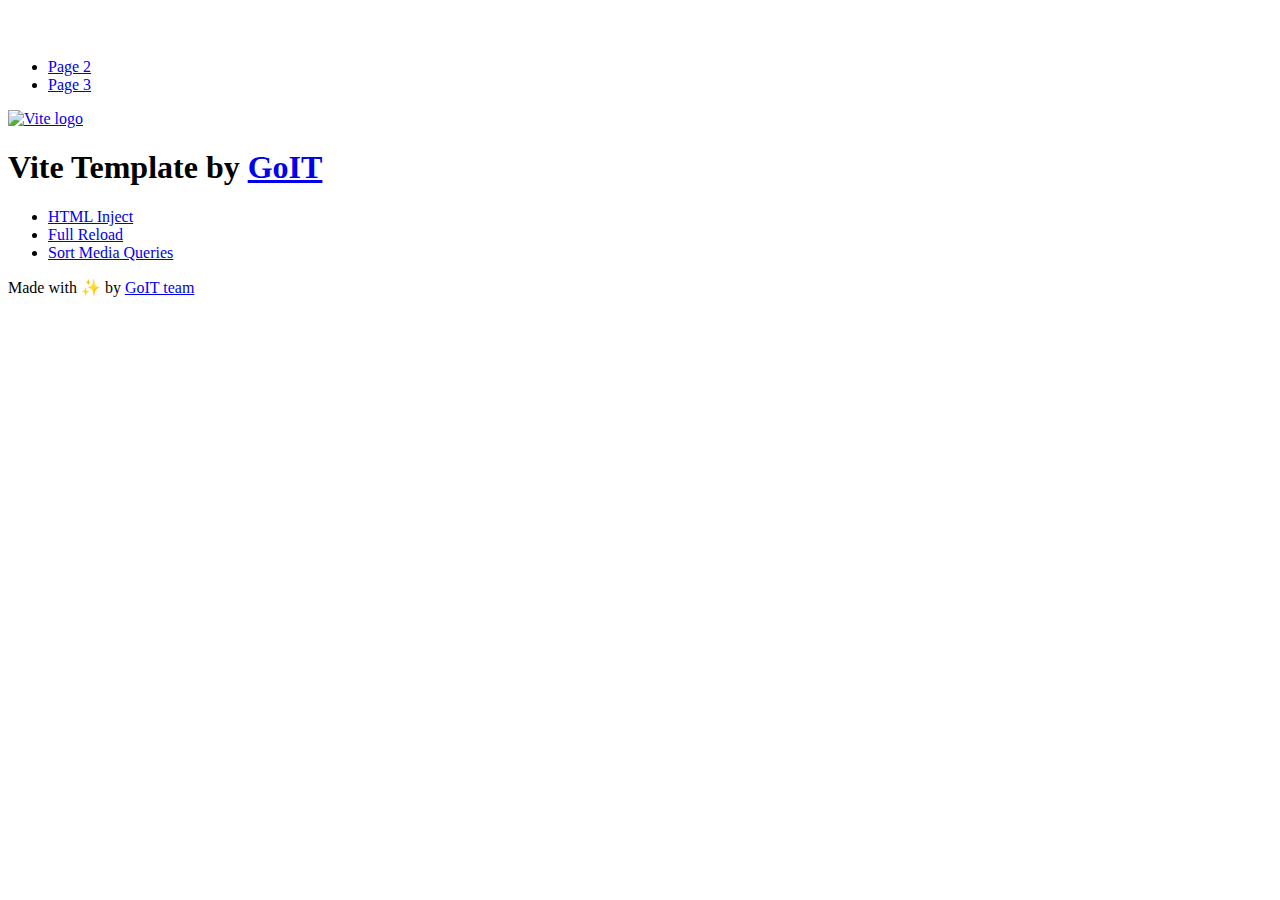
==== index.html @ ce857a0c "Deploying to gh-pages from @ Daria450/goit-js-hw-09@01b53c3dfd6a035c8fd737644300d55ceb1e0f62 🚀" ====
<!DOCTYPE html>
<html lang="en">
  <head>
    <meta charset="UTF-8" />
    <link rel="icon" type="image/svg+xml" href="/vanilla-app-template/favicon.svg" />
    <meta name="viewport" content="width=device-width, initial-scale=1.0" />
    <title>Vanilla App Template</title>
    <script type="module" crossorigin src="/vanilla-app-template/index.js"></script>
    <link rel="stylesheet" crossorigin href="/vanilla-app-template/assets/styles-DvPDDfy5.css">
  </head>
  <body>
    <header class="header">
  <div class="container">
    <nav class="nav">
      <a class="nav-logo" href="./index.html" aria-label="Site logo">
        <svg class="nav-logo-icon" width="100" height="30">
          <use href="/vanilla-app-template/assets/sprite-E8vg0sBb.svg#logo"></use>
        </svg>
      </a>
      <ul class="nav-list">
        <li class="nav-item">
          <a class="nav-link {=$highlight-act}" href="./page-2.html">Page 2</a>
        </li>
        <li class="nav-item">
          <a class="nav-link {=$highlight-curr}" href="./page-3.html">Page 3</a>
        </li>
      </ul>
    </nav>
  </div>
</header>


    <main>
      <!-- Loads the specified .html file -->
      <section class="vite-promo">
  <div class="container">
    <div class="vite-promo-thumb">
      <a
        class="vite-promo-link"
        href="https://vitejs.dev/"
        target="_blank"
        rel="noopener noreferrer"
        aria-label="Link to Vite official website"
        title="Vite.js  build tool"
      >
        <!-- Path to images as from index.html file -->
        <img
          class="pic"
          src="/vanilla-app-template/assets/vite-logo-9o_aqrTe.png"
          alt="Vite logo"
          width="640"
          height="640"
        />
      </a>
    </div>
    <h1 class="main-title">
      <span class="main-title-gradient">Vite</span>
      Template by
      <a
        class="main-title-link"
        href="https://github.com/goitacademy/vanilla-app-template"
        target="_blank"
        rel="noopener noreferrer"
      >
        GoIT
      </a>
    </h1>
  </div>
</section>

      <article class="badges">
  <div class="container">
    <ul class="badges-list">
      <li class="badges-item">
        <a
          class="badges-link"
          href="https://www.npmjs.com/package/vite-plugin-html-inject"
          target="_blank"
          rel="noopener noreferrer"
        >
          HTML Inject
        </a>
      </li>
      <li class="badges-item">
        <a
          class="badges-link"
          href="https://www.npmjs.com/package/vite-plugin-full-reload"
          target="_blank"
          rel="noopener noreferrer"
        >
          Full Reload
        </a>
      </li>
      <li class="badges-item">
        <a
          class="badges-link"
          href="https://www.npmjs.com/package/postcss-sort-media-queries"
          target="_blank"
          rel="noopener noreferrer"
        >
          Sort Media Queries
        </a>
      </li>
    </ul>
  </div>
</article>

    </main>

    <footer class="footer">
  <div class="container">
    <p class="footer-desc">
      Made with ✨ by
      <a
        class="footer-link"
        href="https://goit.global/ua/"
        target="_blank"
        rel="noopener noreferrer"
      >
        GoIT team
      </a>
    </p>
  </div>
</footer>


  </body>
</html>
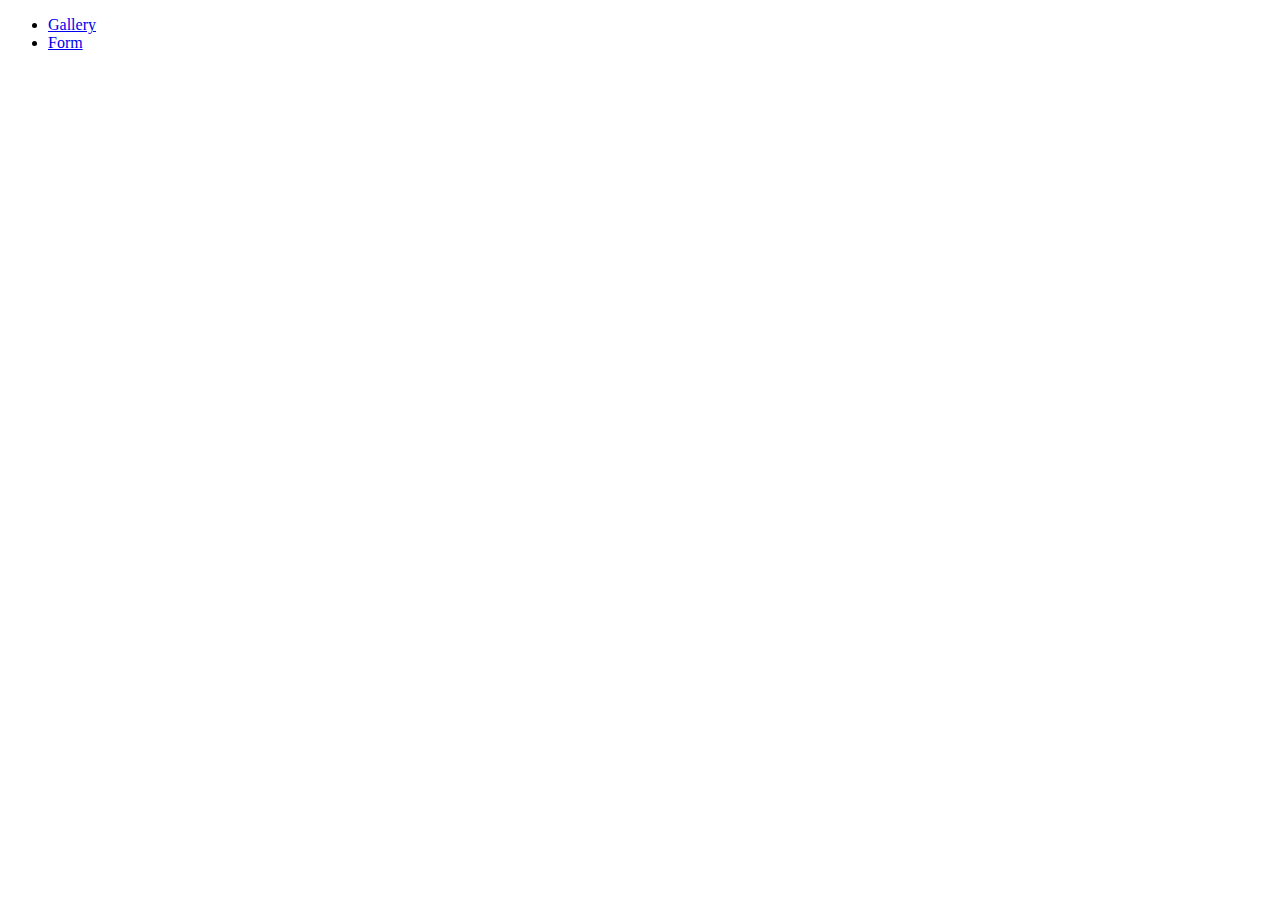
==== commit ab9e46cf: "Deploying to gh-pages from @ Daria450/goit-js-hw-09@cbc71058f5420b2f5f5fdee04239ec8c8441480c 🚀" ====
--- a/index.html
+++ b/index.html
@@ -1,128 +1,35 @@
 <!DOCTYPE html>
 <html lang="en">
-  <head>
-    <meta charset="UTF-8" />
-    <link rel="icon" type="image/svg+xml" href="/vanilla-app-template/favicon.svg" />
-    <meta name="viewport" content="width=device-width, initial-scale=1.0" />
-    <title>Vanilla App Template</title>
-    <script type="module" crossorigin src="/vanilla-app-template/index.js"></script>
-    <link rel="stylesheet" crossorigin href="/vanilla-app-template/assets/styles-DvPDDfy5.css">
-  </head>
-  <body>
-    <header class="header">
-  <div class="container">
-    <nav class="nav">
-      <a class="nav-logo" href="./index.html" aria-label="Site logo">
-        <svg class="nav-logo-icon" width="100" height="30">
-          <use href="/vanilla-app-template/assets/sprite-E8vg0sBb.svg#logo"></use>
-        </svg>
-      </a>
-      <ul class="nav-list">
-        <li class="nav-item">
-          <a class="nav-link {=$highlight-act}" href="./page-2.html">Page 2</a>
-        </li>
-        <li class="nav-item">
-          <a class="nav-link {=$highlight-curr}" href="./page-3.html">Page 3</a>
-        </li>
-      </ul>
-    </nav>
-  </div>
-</header>
+
+<head>
+  <meta charset="UTF-8" />
+  <link rel="icon" type="image/svg+xml" href="/goit-js-hw-09/favicon.svg" />
+  <meta name="viewport" content="width=device-width, initial-scale=1.0" />
+  <title>Homework 9</title>
+  <link rel="stylesheet" crossorigin href="/goit-js-hw-09/assets/styles-wD8sh9BL.css">
+</head>
+
+<body>
+  <header class="header">
+    <div class="container">
+      <nav class="nav">
+        <ul class="nav-list">
+          <li class="nav-item">
+            <a class="nav-link {=$highlight-act}" href="./1-gallery.html">Gallery</a>
+          </li>
+          <li class="nav-item">
+            <a class="nav-link {=$highlight-curr}" href="./2-form.html">Form</a>
+          </li>
+        </ul>
+      </nav>
+    </div>
+  </header>
+
+  <main>
+
+  </main>
 
 
-    <main>
-      <!-- Loads the specified .html file -->
-      <section class="vite-promo">
-  <div class="container">
-    <div class="vite-promo-thumb">
-      <a
-        class="vite-promo-link"
-        href="https://vitejs.dev/"
-        target="_blank"
-        rel="noopener noreferrer"
-        aria-label="Link to Vite official website"
-        title="Vite.js  build tool"
-      >
-        <!-- Path to images as from index.html file -->
-        <img
-          class="pic"
-          src="/vanilla-app-template/assets/vite-logo-9o_aqrTe.png"
-          alt="Vite logo"
-          width="640"
-          height="640"
-        />
-      </a>
-    </div>
-    <h1 class="main-title">
-      <span class="main-title-gradient">Vite</span>
-      Template by
-      <a
-        class="main-title-link"
-        href="https://github.com/goitacademy/vanilla-app-template"
-        target="_blank"
-        rel="noopener noreferrer"
-      >
-        GoIT
-      </a>
-    </h1>
-  </div>
-</section>
+</body>
 
-      <article class="badges">
-  <div class="container">
-    <ul class="badges-list">
-      <li class="badges-item">
-        <a
-          class="badges-link"
-          href="https://www.npmjs.com/package/vite-plugin-html-inject"
-          target="_blank"
-          rel="noopener noreferrer"
-        >
-          HTML Inject
-        </a>
-      </li>
-      <li class="badges-item">
-        <a
-          class="badges-link"
-          href="https://www.npmjs.com/package/vite-plugin-full-reload"
-          target="_blank"
-          rel="noopener noreferrer"
-        >
-          Full Reload
-        </a>
-      </li>
-      <li class="badges-item">
-        <a
-          class="badges-link"
-          href="https://www.npmjs.com/package/postcss-sort-media-queries"
-          target="_blank"
-          rel="noopener noreferrer"
-        >
-          Sort Media Queries
-        </a>
-      </li>
-    </ul>
-  </div>
-</article>
-
-    </main>
-
-    <footer class="footer">
-  <div class="container">
-    <p class="footer-desc">
-      Made with ✨ by
-      <a
-        class="footer-link"
-        href="https://goit.global/ua/"
-        target="_blank"
-        rel="noopener noreferrer"
-      >
-        GoIT team
-      </a>
-    </p>
-  </div>
-</footer>
-
-
-  </body>
-</html>
+</html>